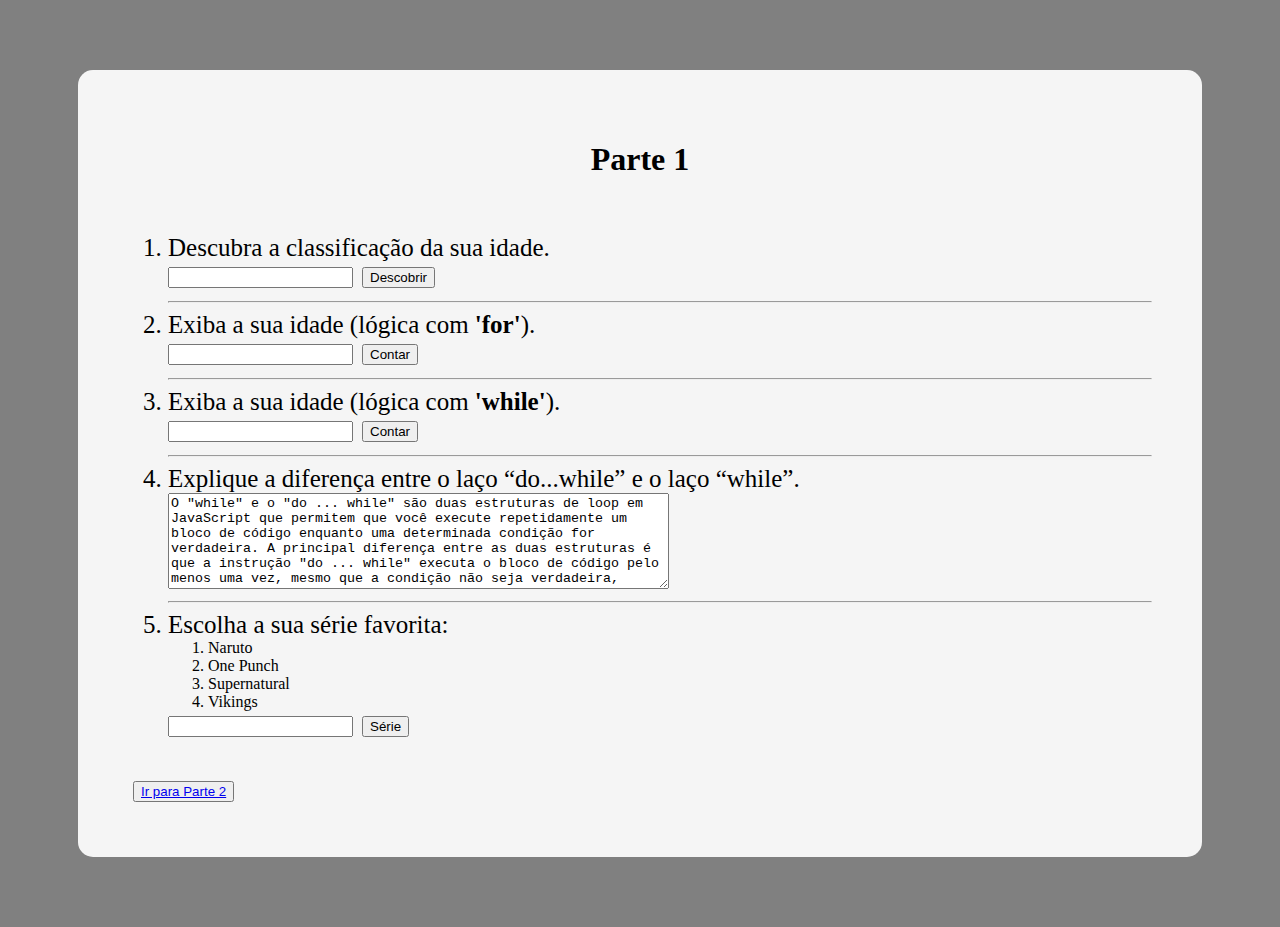
==== Parte_1/index.html @ fc90e53c "Parte 1 Finalizada" ====
<!DOCTYPE html>
<html lang="pt-br">
<head>
    <meta charset="UTF-8">
    <meta http-equiv="X-UA-Compatible" content="IE=edge">
    <meta name="viewport" content="width=device-width, initial-scale=1.0">
    <link href="https://cdn.jsdelivr.net/npm/bootstrap@5.3.0-alpha3/dist/css/bootstrap.min.css" rel="stylesheet" integrity="sha384-KK94CHFLLe+nY2dmCWGMq91rCGa5gtU4mk92HdvYe+M/SXH301p5ILy+dN9+nJOZ" crossorigin="anonymous">
    <script src="https://cdn.jsdelivr.net/npm/bootstrap@5.3.0-alpha3/dist/js/bootstrap.bundle.min.js" integrity="sha384-ENjdO4Dr2bkBIFxQpeoTz1HIcje39Wm4jDKdf19U8gI4ddQ3GYNS7NTKfAdVQSZe" crossorigin="anonymous"></script>
    
    <link rel="stylesheet" href="style.css">
    <script src="script.js"></script>

    <title>Lista 1 (Dev Web)</title>
</head>
<body>
    <div id="body">
        <h1>Parte 1</h1>
        

        <br>
        
        <ol>
            <li class="quest">Descubra a classificação da sua idade.</li>
            <form action="">
                <input type="number" id="classeIdade">
                <button type="submit" class="btn btn-dark" onclick="idade()">Descobrir</button>
            </form>

            <hr>

            <li class="quest">Exiba a sua idade (lógica com <strong>'for'</strong>).</li>
            <form action="">
                <input type="number" id="forIdade">
                <button type="submit" class="btn btn-dark" onclick="contador1()">Contar</button>
            </form>

            <hr>

            <li class="quest">Exiba a sua idade (lógica com <strong>'while'</strong>).</li>
            <form action="">
                <input type="number" id="whileIdade">
                <button type="submit" class="btn btn-dark" onclick="contador2()">Contar</button>
            </form>

            <hr>

            <li class="quest">Explique a diferença entre o laço “do...while” e o laço “while”.</li>
            <form action="">
                <textarea name="" id="" cols="60" rows="6">O "while" e o "do ... while" são duas estruturas de loop em JavaScript que permitem que você execute repetidamente um bloco de código enquanto uma determinada condição for verdadeira. A principal diferença entre as duas estruturas é que a instrução "do ... while" executa o bloco de código pelo menos uma vez, mesmo que a condição não seja verdadeira, enquanto a instrução "while" verifica a condição primeiro antes de executar o bloco de código.</textarea>
            </form>

            <hr>

            <li class="quest">Escolha a sua série favorita:</li>
            <ol>
                <li>Naruto</li>
                <li>One Punch</li>
                <li>Supernatural</li>
                <li>Vikings</li>
            </ol>
            <form action="">
                <input type="number" id="serie">
                <button type="submit" class="btn btn-dark" onclick="caso()">Série</button>
            </form>
        </ol>
        
        <br>

        <div class="d-grid gap-2">
            <button class="btn btn-dark" type="button"><a href="../Parte_2/index2.html">Ir para Parte 2</a></button>
          </div>
    </div>

    <script src="https://cdn.jsdelivr.net/npm/@popperjs/core@2.11.7/dist/umd/popper.min.js" integrity="sha384-zYPOMqeu1DAVkHiLqWBUTcbYfZ8osu1Nd6Z89ify25QV9guujx43ITvfi12/QExE" crossorigin="anonymous"></script>
    <script src="https://cdn.jsdelivr.net/npm/bootstrap@5.3.0-alpha3/dist/js/bootstrap.min.js" integrity="sha384-Y4oOpwW3duJdCWv5ly8SCFYWqFDsfob/3GkgExXKV4idmbt98QcxXYs9UoXAB7BZ" crossorigin="anonymous"></script>
</body>
</html>
---- Parte_1/style.css ----
body {
    background-color: gray;
}

#body {
    background-color: whitesmoke;
    border-radius: 15px;
    margin: 70px;
    padding: 50px;
}

h1 {
    text-align: center;
}

.quest {
    font-size: 25px;
}

button {
    margin: 5px;
}
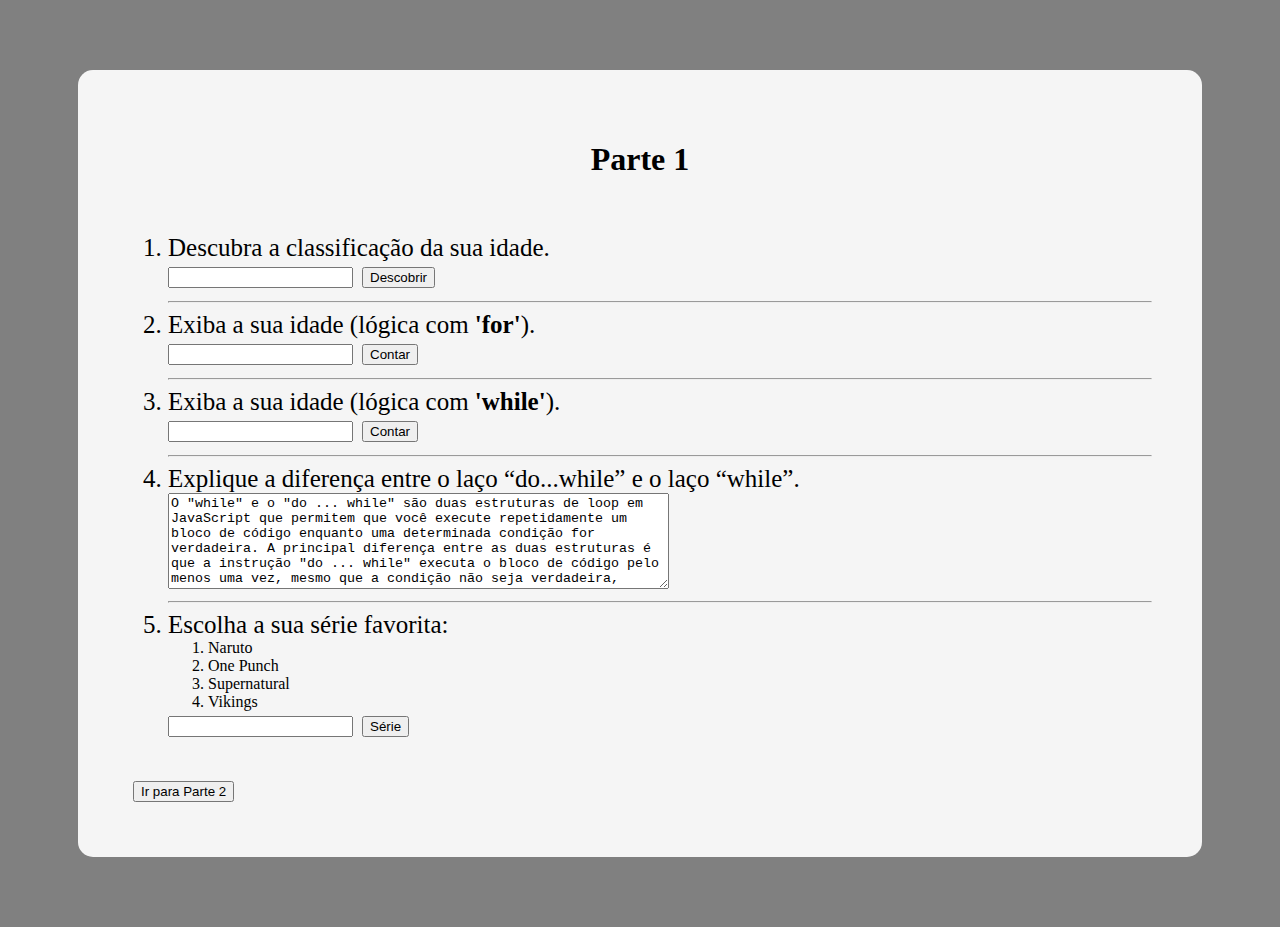
==== commit e905275a: "Correção do Link dos Botões" ====
--- a/Parte_1/index.html
+++ b/Parte_1/index.html
@@ -14,12 +14,13 @@
 </head>
 <body>
     <div id="body">
+
         <h1>Parte 1</h1>
-        
 
         <br>
-        
+
         <ol>
+            <!--Questão 1-->
             <li class="quest">Descubra a classificação da sua idade.</li>
             <form action="">
                 <input type="number" id="classeIdade">
@@ -28,6 +29,7 @@
 
             <hr>
 
+            <!--Questão 2-->
             <li class="quest">Exiba a sua idade (lógica com <strong>'for'</strong>).</li>
             <form action="">
                 <input type="number" id="forIdade">
@@ -36,6 +38,7 @@
 
             <hr>
 
+            <!--Questão 3-->
             <li class="quest">Exiba a sua idade (lógica com <strong>'while'</strong>).</li>
             <form action="">
                 <input type="number" id="whileIdade">
@@ -44,6 +47,7 @@
 
             <hr>
 
+            <!--Questão 4-->
             <li class="quest">Explique a diferença entre o laço “do...while” e o laço “while”.</li>
             <form action="">
                 <textarea name="" id="" cols="60" rows="6">O "while" e o "do ... while" são duas estruturas de loop em JavaScript que permitem que você execute repetidamente um bloco de código enquanto uma determinada condição for verdadeira. A principal diferença entre as duas estruturas é que a instrução "do ... while" executa o bloco de código pelo menos uma vez, mesmo que a condição não seja verdadeira, enquanto a instrução "while" verifica a condição primeiro antes de executar o bloco de código.</textarea>
@@ -51,6 +55,7 @@
 
             <hr>
 
+            <!--Questão 5-->
             <li class="quest">Escolha a sua série favorita:</li>
             <ol>
                 <li>Naruto</li>
@@ -66,12 +71,16 @@
         
         <br>
 
-        <div class="d-grid gap-2">
-            <button class="btn btn-dark" type="button"><a href="../Parte_2/index2.html">Ir para Parte 2</a></button>
-          </div>
+        <!--Ir para a Parte 2-->
+        <form action="../Parte_2/index2.html">
+            <div class="d-grid gap-2">
+                <button class="btn btn-dark" type="submit">Ir para Parte 2</button>
+            </div>            
+        </form>
     </div>
 
     <script src="https://cdn.jsdelivr.net/npm/@popperjs/core@2.11.7/dist/umd/popper.min.js" integrity="sha384-zYPOMqeu1DAVkHiLqWBUTcbYfZ8osu1Nd6Z89ify25QV9guujx43ITvfi12/QExE" crossorigin="anonymous"></script>
     <script src="https://cdn.jsdelivr.net/npm/bootstrap@5.3.0-alpha3/dist/js/bootstrap.min.js" integrity="sha384-Y4oOpwW3duJdCWv5ly8SCFYWqFDsfob/3GkgExXKV4idmbt98QcxXYs9UoXAB7BZ" crossorigin="anonymous"></script>
+    
 </body>
 </html>